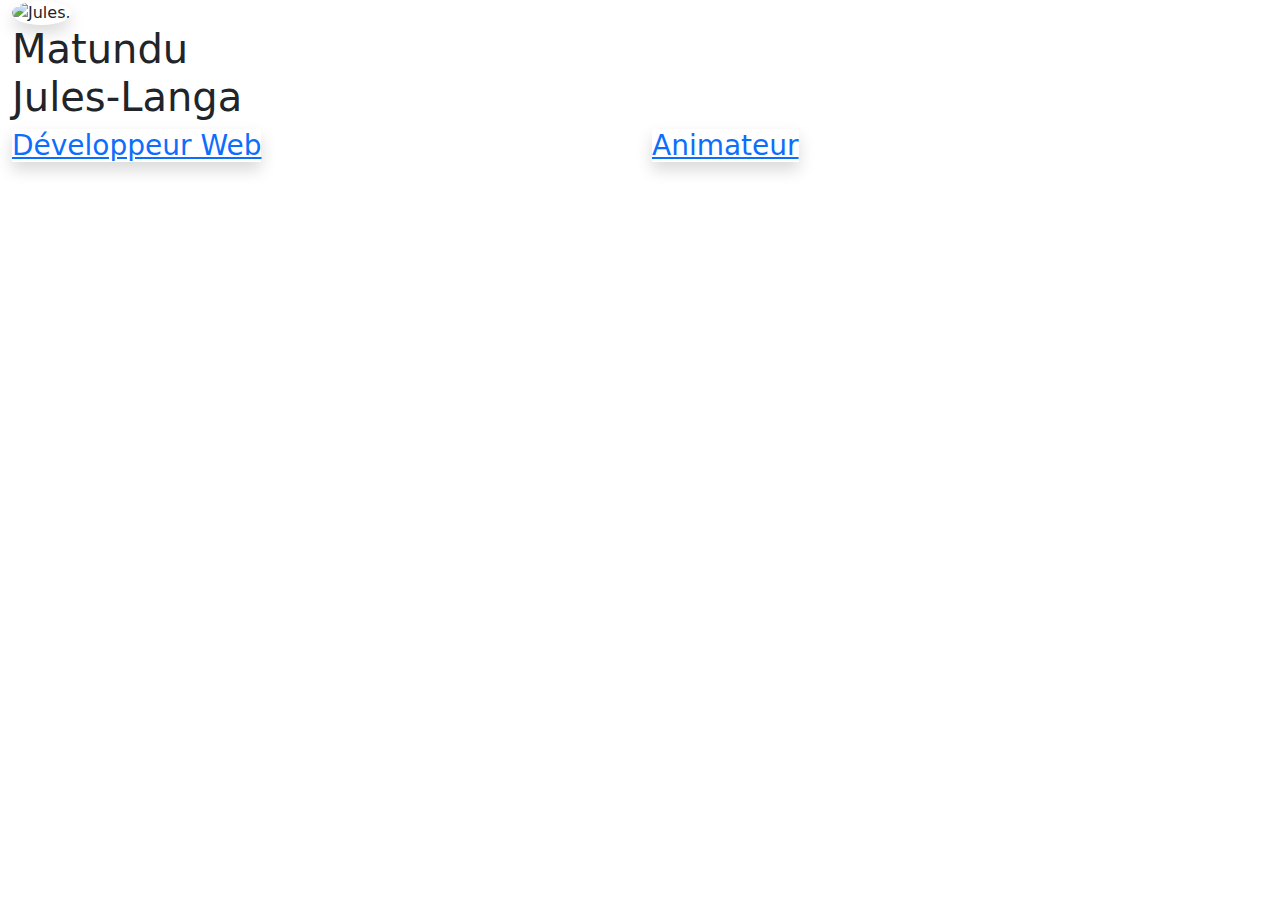
==== index.html @ a0336449 "-Ajout des classes .btnAccueilAnim, .btnAccueilDev et .imgCircleAccueil. -Modification des sélécteur" ====
<!DOCTYPE html>
<html lang="fr">
  <head>
    <meta charset="UTF-8" />
    <meta name="viewport" content="width=device-width, initial-scale=1.0" />
    <script src="https://ajax.googleapis.com/ajax/libs/jquery/3.5.1/jquery.min.js"></script>
    <link
      href="https://cdn.jsdelivr.net/npm/bootstrap@5.0.0-beta1/dist/css/bootstrap.min.css"
      rel="stylesheet"
    />
    <script src="https://cdn.jsdelivr.net/npm/bootstrap@5.0.0-beta1/dist/js/bootstrap.bundle.min.js"></script>
    <link
      href="http://fonts.googleapis.com/css?family=Lato"
      rel="stylesheet"
      type="text/css"
    />
    <link rel="stylesheet" href="style.css" />
    <script src="script.js"></script>
    <title>Welcome !</title>
  </head>
  <body>
    <section id="about" class="container-fluid">
      <div class="col-sm-8 col-md-8 col-lg-6 col-xl-4 profile-picture">
        <img
          src="img/me2.JPG"
          alt="Jules."
          class="rounded-circle shadow imgCircleAccueil"
        />
      </div>
      <div class="heading">
        <h1>
          Matundu <br />
          Jules-Langa
        </h1>

        <div class="row choiceCategorie">
          <div class="col-sm-12 col-md-6 col-lg-6" class="shadowCategorie">
            <h3>
              <a href="dev.html" id="sectionDev" class="shadow btnAccueilDev"
                >Développeur Web</a
              >
            </h3>
          </div>
          <div
            class="col-sm-12 col-md-6 col-lg-6"
            class="shadowCategorie btnAccueil"
          >
            <h3>
              <a href="anim.html" id="sectionAnim" class="shadow btnAccueilAnim"
                >Animateur</a
              >
            </h3>
          </div>
        </div>
      </div>
    </section>
  </body>
</html>
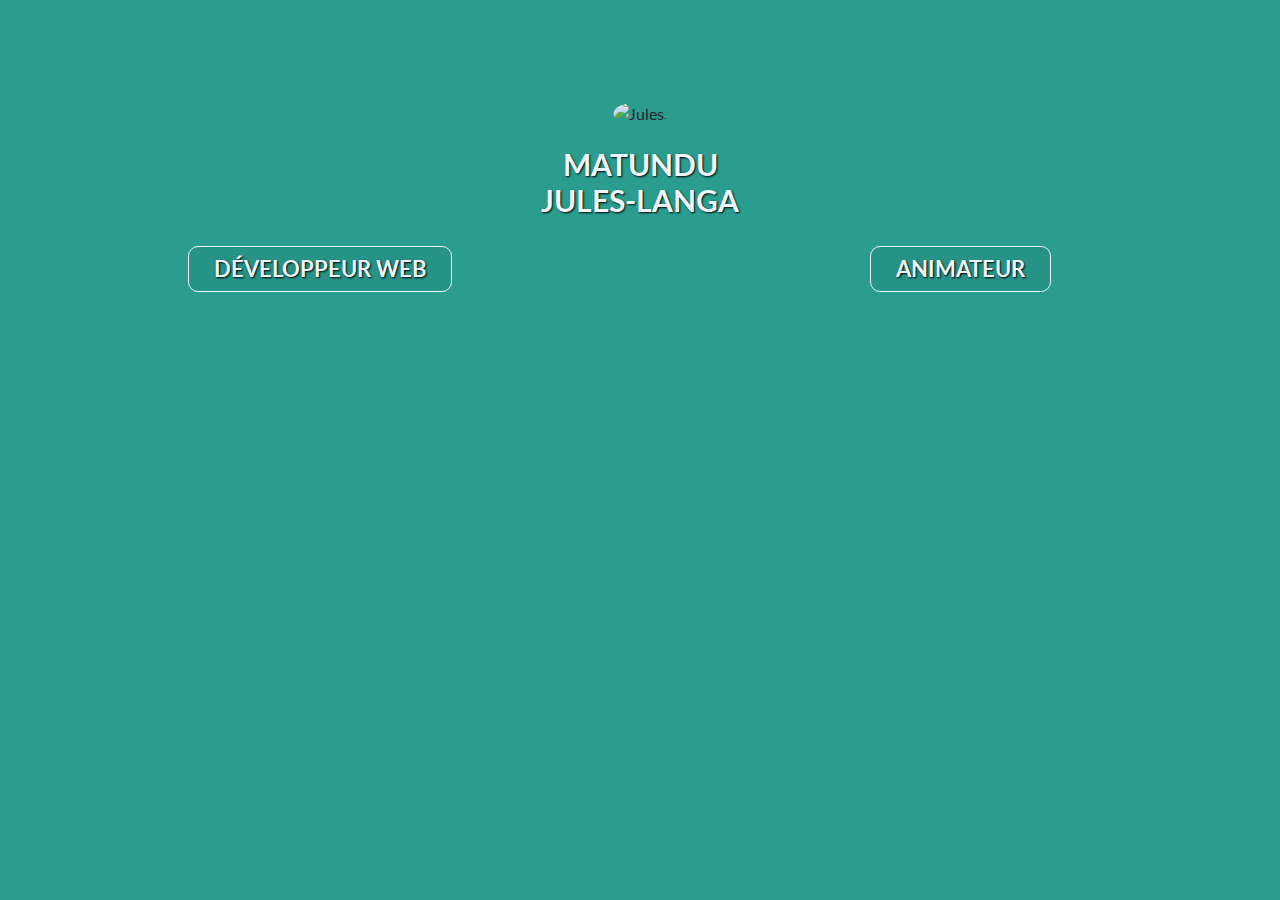
==== commit 3e9ed176: "-Réorganisation des fichiers. -Modif transition. Modit site dev : Porfolio, Ajout btn accueil sur na" ====
--- a/index.html
+++ b/index.html
@@ -1,30 +1,36 @@
 <!DOCTYPE html>
 <html lang="fr">
   <head>
+    <title>Welcome !</title>
     <meta charset="UTF-8" />
     <meta name="viewport" content="width=device-width, initial-scale=1.0" />
+    <!-- Jquery -->
     <script src="https://ajax.googleapis.com/ajax/libs/jquery/3.5.1/jquery.min.js"></script>
+    <!-- Bootstrap -->
+    <script src="https://cdn.jsdelivr.net/npm/bootstrap@5.0.0-beta1/dist/js/bootstrap.bundle.min.js"></script>
     <link
       href="https://cdn.jsdelivr.net/npm/bootstrap@5.0.0-beta1/dist/css/bootstrap.min.css"
       rel="stylesheet"
     />
-    <script src="https://cdn.jsdelivr.net/npm/bootstrap@5.0.0-beta1/dist/js/bootstrap.bundle.min.js"></script>
-    <link
-      href="http://fonts.googleapis.com/css?family=Lato"
-      rel="stylesheet"
-      type="text/css"
-    />
+    <!-- Animsition -->
+    <link rel="stylesheet" href="plugins/Animsition/animsition.min.css" />
+    <script src="plugins/Animsition/animsition.min.js"></script>
+    <!-- CSS -->
     <link rel="stylesheet" href="style.css" />
+    <!-- Js -->
     <script src="script.js"></script>
-    <title>Welcome !</title>
   </head>
-  <body>
+  <body
+    class="animsition"
+    data-animsition-in-class="fade-in"
+    data-animsition-in-duration="1000"
+  >
     <section id="about" class="container-fluid">
       <div class="col-sm-8 col-md-8 col-lg-6 col-xl-4 profile-picture">
         <img
           src="img/me2.JPG"
           alt="Jules."
-          class="rounded-circle shadow imgCircleAccueil"
+          class="rounded-circle imgCircleAccueil"
         />
       </div>
       <div class="heading">
@@ -34,19 +40,26 @@
         </h1>
 
         <div class="row choiceCategorie">
-          <div class="col-sm-12 col-md-6 col-lg-6" class="shadowCategorie">
+          <div class="col-sm-12 col-md-6 col-lg-6">
             <h3>
-              <a href="dev.html" id="sectionDev" class="shadow btnAccueilDev"
+              <a
+                href="SiteDev/dev.html"
+                id="sectionDev"
+                class="btnAccueilDev animsition-link"
+                data-animsition-out-class="fade-out-right"
+                data-animsition-out-duration="1000"
                 >Développeur Web</a
               >
             </h3>
           </div>
-          <div
-            class="col-sm-12 col-md-6 col-lg-6"
-            class="shadowCategorie btnAccueil"
-          >
+          <div class="col-sm-12 col-md-6 col-lg-6" class="btnAccueil">
             <h3>
-              <a href="anim.html" id="sectionAnim" class="shadow btnAccueilAnim"
+              <a
+                href="SiteAnim/anim.html"
+                id="sectionAnim"
+                class="btnAccueilAnim animsition-link"
+                data-animsition-out-class="fade-out-left"
+                data-animsition-out-duration="1000"
                 >Animateur</a
               >
             </h3>
--- a/style.css
+++ b/style.css
@@ -0,0 +1,77 @@
+/* FONTS */
+@import url("https://fonts.googleapis.com/css2?family=Lato&display=swap");
+/* GENERAL */
+
+body {
+  font-family: "Lato", sans-serif;
+  background: #2a9d8f;
+}
+
+h1,
+h2,
+h3,
+h4,
+h5,
+h6 {
+  font-weight: bold;
+}
+
+img {
+  max-width: 50%;
+  height: auto;
+}
+
+section .heading {
+  text-align: center;
+  padding-top: 20px;
+}
+
+/* SECTION ABOUT */
+#about {
+  padding-top: 100px;
+  background: #2a9d8f;
+}
+
+.profile-picture {
+  text-align: center;
+  margin: 0 auto;
+  float: none;
+}
+
+#about .heading h1 {
+  color: #eff7ff;
+  text-transform: uppercase;
+  text-shadow: 1px 1px 2px #010400;
+  font-size: 30px;
+}
+#about .heading h3 {
+  color: #eff7ff;
+  text-transform: uppercase;
+  text-shadow: 1px 1px 2px #010400;
+  font-size: 22px;
+}
+
+#sectionDev,
+#sectionAnim {
+  font-weight: bold;
+  color: #eff7ff;
+  border: 1px solid #eff7ff;
+  display: inline-block;
+  margin-top: 20px;
+  padding: 9px 25px;
+  border-radius: 10px;
+  transition: all 0.5s ease-in 0s;
+  text-decoration: none;
+  background: #279387;
+}
+
+#sectionDev:hover,
+#sectionAnim:hover {
+  background: #eff7ff;
+  color: #2a9d8f;
+  text-decoration: none;
+}
+
+.heading {
+  text-align: center;
+}
